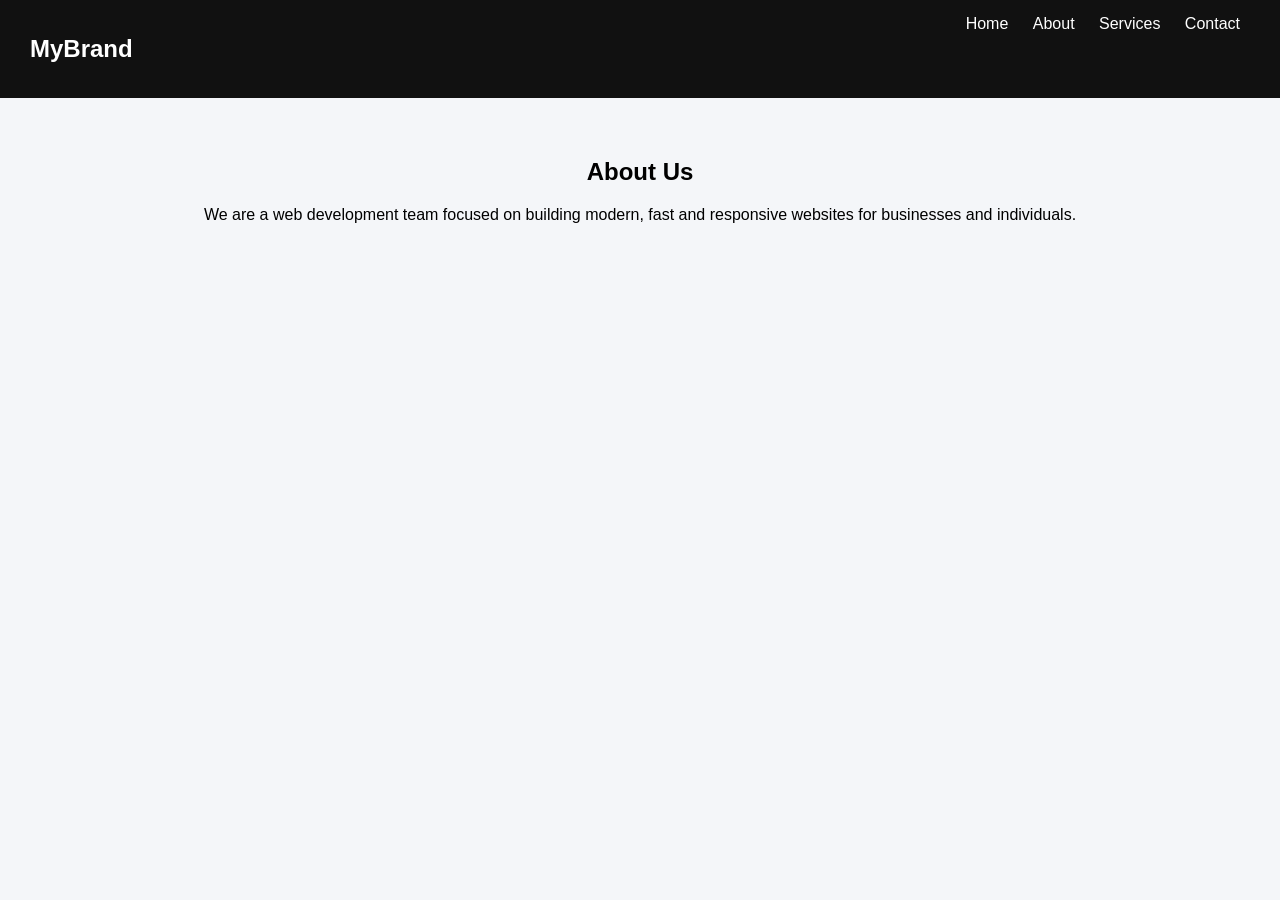
==== about.html @ 3ec481e1 "Add files via upload" ====
<!DOCTYPE html>
<html>
<head>
    <title>About</title>
    <link rel="stylesheet" href="style.css">
</head>
<body>

<nav>
    <h2>MyBrand</h2>
    <div>
        <a href="index.html">Home</a>
        <a href="about.html">About</a>
        <a href="services.html">Services</a>
        <a href="contact.html">Contact</a>
    </div>
</nav>

<section class="page">
    <h1>About Us</h1>
    <p>
        We are a web development team focused on building modern,
        fast and responsive websites for businesses and individuals.
    </p>
</section>

</body>
</html>
---- style.css ----
body {
    margin: 0;
    font-family: Arial;
    background: #f4f6f9;
}

/* NAVBAR */
nav {
    display: flex;
    justify-content: space-between;
    padding: 15px 30px;
    background: #111;
    color: white;
}

nav a {
    color: white;
    margin: 10px;
    text-decoration: none;
}

/* HERO */
.hero {
    text-align: center;
    padding: 80px;
    background: linear-gradient(45deg, #4CAF50, #2e7d32);
    color: white;
}

.hero button {
    padding: 10px 20px;
    border: none;
    cursor: pointer;
}

/* CARDS */
.cards {
    display: flex;
    justify-content: center;
    margin: 40px;
}

.card {
    background: white;
    padding: 20px;
    margin: 10px;
    border-radius: 10px;
    box-shadow: 0 0 10px #ccc;
}

/* PAGE */
.page {
    padding: 40px;
    text-align: center;
}

/* SERVICE BOX */
.service-box {
    background: white;
    margin: 10px auto;
    padding: 20px;
    width: 60%;
    border-radius: 10px;
    box-shadow: 0 0 10px #ddd;
}

/* FORM */
input, textarea {
    width: 60%;
    padding: 10px;
    margin: 10px;
}

button {
    padding: 10px 20px;
    background: black;
    color: white;
    border: none;
    cursor: pointer;
}
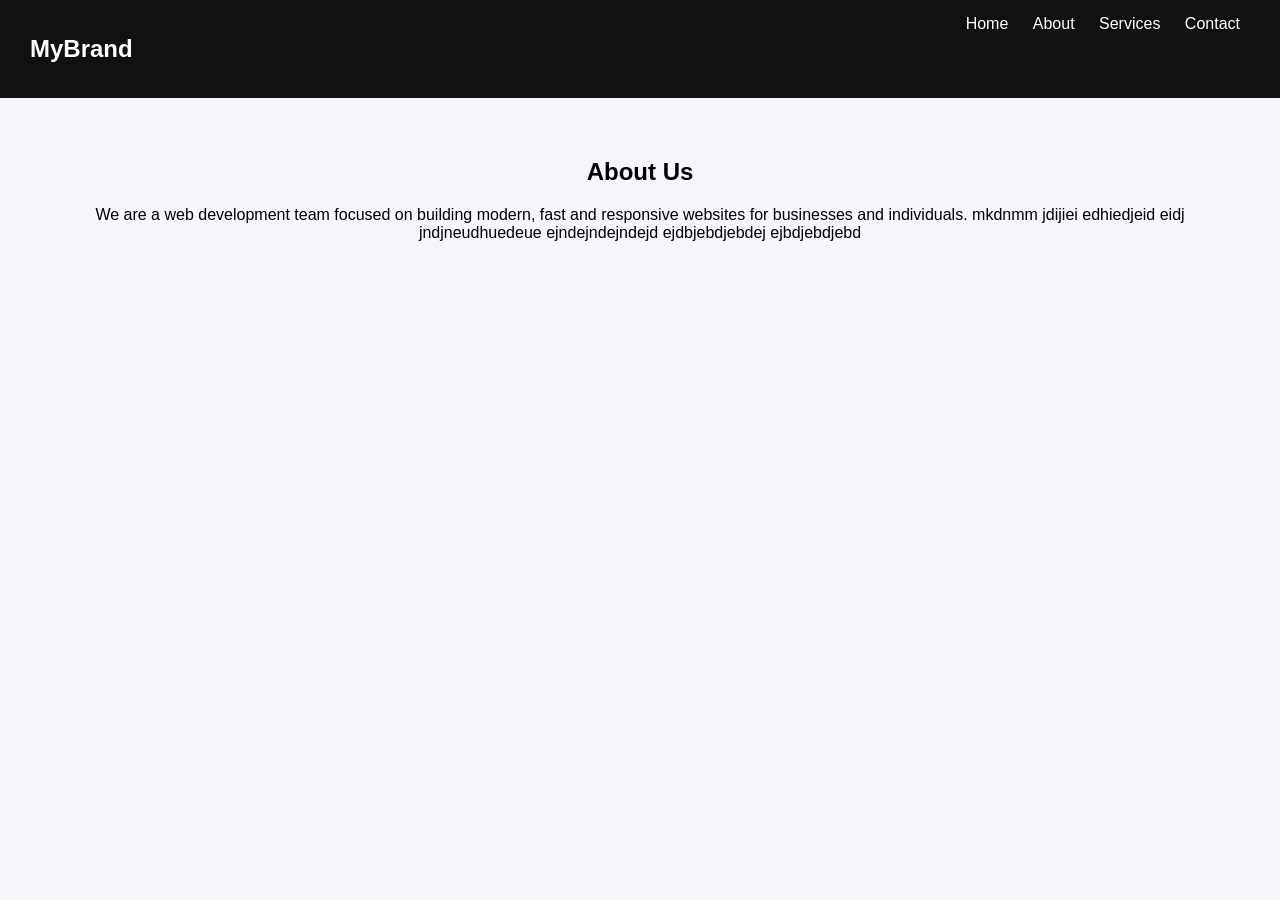
==== commit 088d12ad: "Update about.html with additional content Added additional text to the About Us section." ====
--- a/about.html
+++ b/about.html
@@ -21,8 +21,9 @@
     <p>
         We are a web development team focused on building modern,
         fast and responsive websites for businesses and individuals.
+        mkdnmm jdijiei edhiedjeid eidj jndjneudhuedeue ejndejndejndejd ejdbjebdjebdej ejbdjebdjebd
     </p>
 </section>
 
 </body>
-</html>+</html>
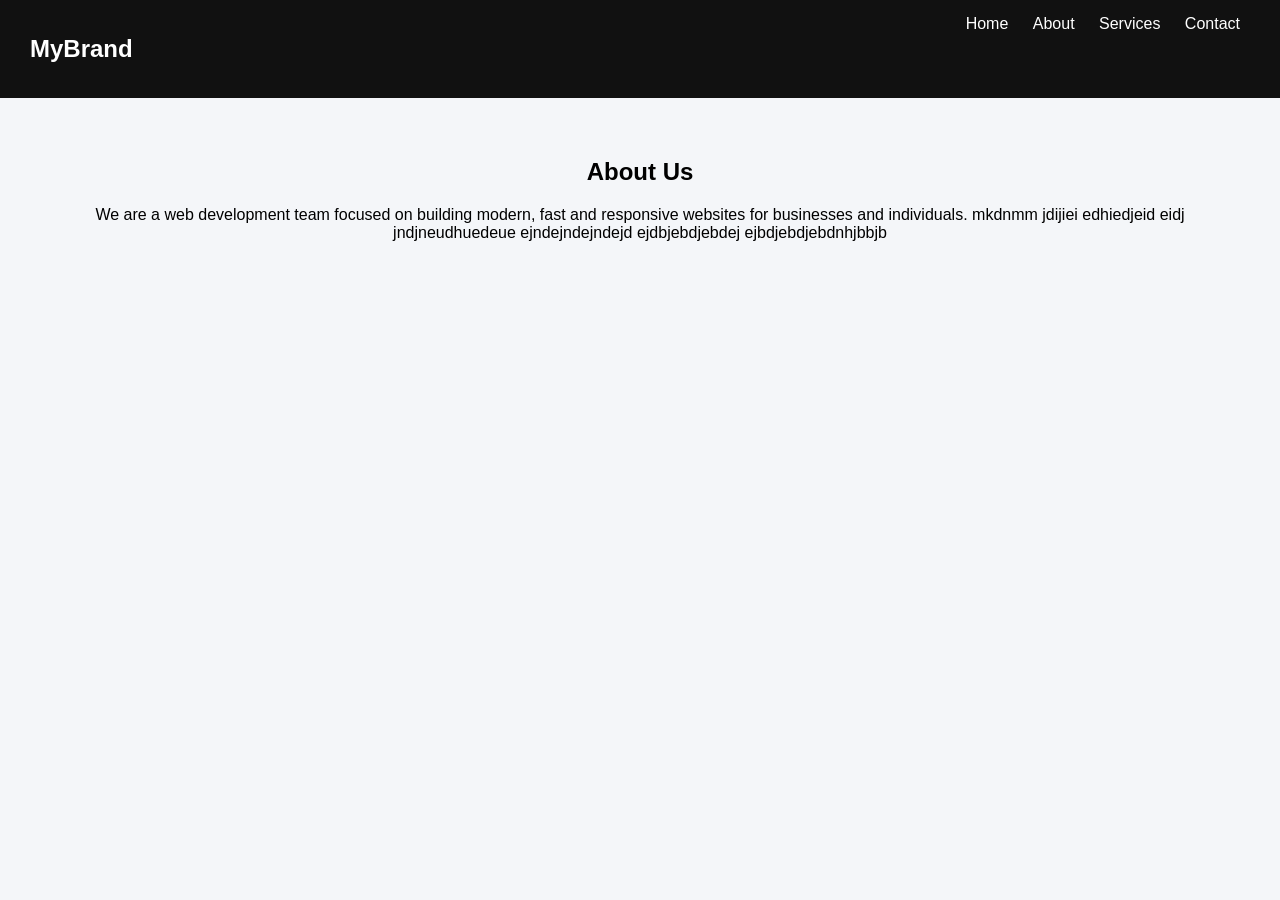
==== commit 7e3c4383: "Modify About page content Updated the content in the About section with new text." ====
--- a/about.html
+++ b/about.html
@@ -21,7 +21,7 @@
     <p>
         We are a web development team focused on building modern,
         fast and responsive websites for businesses and individuals.
-        mkdnmm jdijiei edhiedjeid eidj jndjneudhuedeue ejndejndejndejd ejdbjebdjebdej ejbdjebdjebd
+        mkdnmm jdijiei edhiedjeid eidj jndjneudhuedeue ejndejndejndejd ejdbjebdjebdej ejbdjebdjebdnhjbbjb
     </p>
 </section>
 
